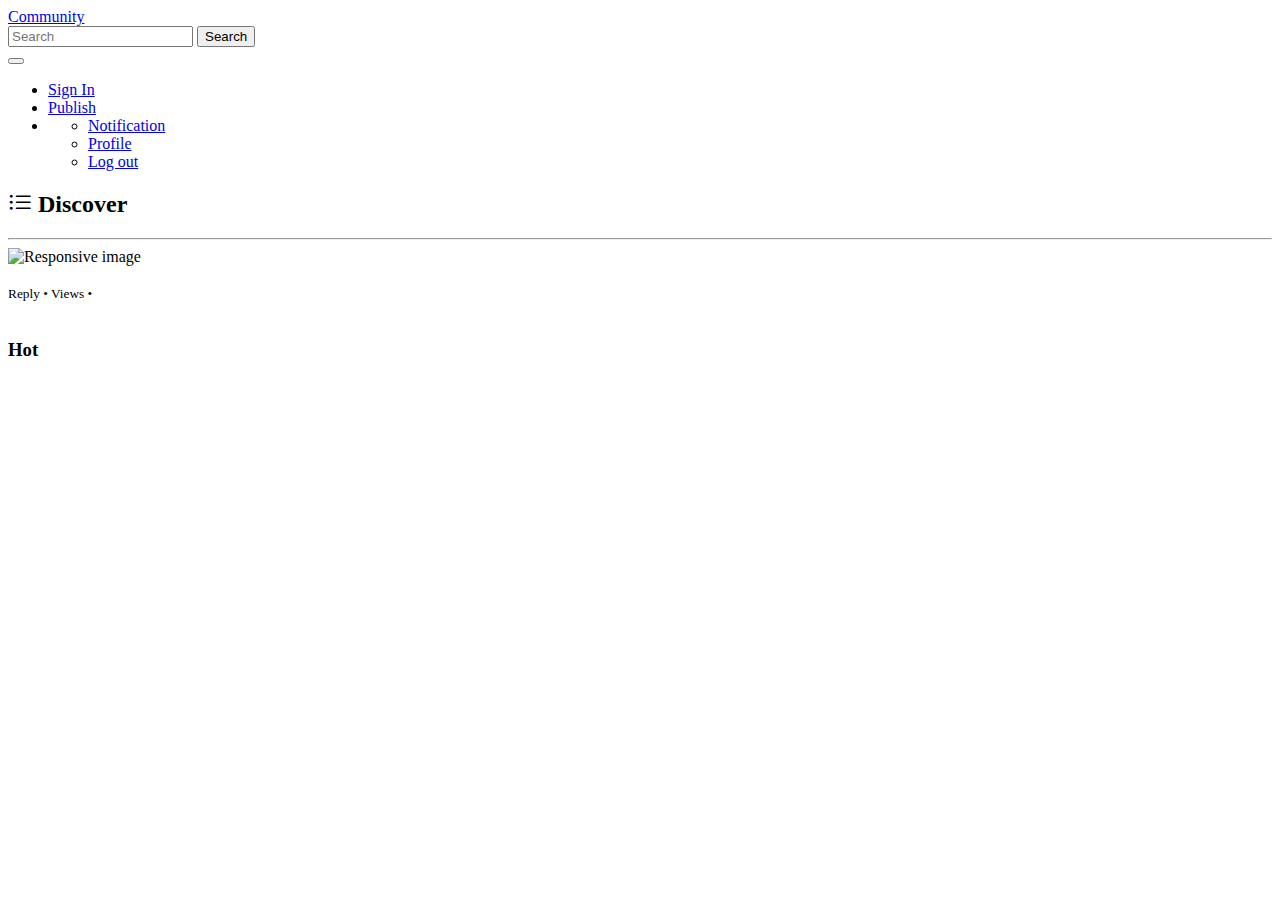
==== src/main/resources/templates/index.html @ 0ee321fb "Initial commit" ====
<!DOCTYPE HTML>
<html xmlns:th="http://www.thymeleaf.org" xmlns:font-size="http://www.w3.org/1999/xhtml">
<head>
  <title>Community</title>
  <meta http-equiv="Content-Type" content="text/html; charset=UTF-8" />
  <link href="https://cdn.jsdelivr.net/npm/bootstrap@5.1.1/dist/css/bootstrap.min.css" rel="stylesheet" integrity="sha384-F3w7mX95PdgyTmZZMECAngseQB83DfGTowi0iMjiWaeVhAn4FJkqJByhZMI3AhiU" crossorigin="anonymous">
  <link rel="stylesheet" href="https://cdn.jsdelivr.net/npm/bootstrap-icons@1.5.0/font/bootstrap-icons.css">
  <link rel="stylesheet" href="css/community.css">
  <script src="https://cdn.jsdelivr.net/npm/bootstrap@5.1.1/dist/js/bootstrap.bundle.min.js" integrity="sha384-/bQdsTh/da6pkI1MST/rWKFNjaCP5gBSY4sEBT38Q/9RBh9AH40zEOg7Hlq2THRZ" crossorigin="anonymous"></script>
<!--  <link rel="stylesheet" th:href="@{/bootstrap.min.css}">
  <script th:src="@{/bootstrap.min.js}" ></script>-->
</head>
<body>
<nav class="navbar navbar-expand-lg navbar-light bg-light">
  <div class="container-fluid">
    <a class="navbar-brand" href="/">Community</a>
    <form class="d-flex">
      <input class="form-control me-2" type="search" placeholder="Search" aria-label="Search">
      <button class="btn btn-outline-success" type="submit">Search</button>
    </form>
    <button class="navbar-toggler" type="button" data-bs-toggle="collapse" data-bs-target="#navbarSupportedContent" aria-controls="navbarSupportedContent" aria-expanded="false" aria-label="Toggle navigation">
      <span class="navbar-toggler-icon"></span>
    </button>


    <div class="collapse navbar-collapse navbar-right" id="navbarSupportedContent">
      <ul class="navbar-nav ms-auto mb-2 mb-lg-0">
        <li class="nav-item" th:if = "${session.user == null}">
          <a class="nav-link active" aria-current="page" href="https://github.com/login/oauth/authorize?client_id=f638ad8ff2bd233d2ea6&redirect_uri=http://localhost:8080/callback&scope=user&state=1">Sign In</a>
        </li>

        <li class="nav-item" th:if="${session.user != null}">
          <a class="nav-link active" href="/publish"> Publish</a>
        </li>

        <li class="nav-item dropdown" th:if = "${session.user != null}">
          <a class="nav-link dropdown-toggle" href="#" id="navbarDropdown" role="button" data-bs-toggle="dropdown" aria-expanded="false" th:text = "${session.user.getName()}">
          </a>
          <ul class="dropdown-menu dropdown-menu-end" aria-labelledby="navbarDropdown">
            <li><a class="dropdown-item" href="#">Notification</a></li>
            <li><a class="dropdown-item" href="#">Profile</a></li>
            <li><a class="dropdown-item" href="#">Log out</a></li>
          </ul>
      </ul>
    </div>
  </div>
</nav>

<div class="container-fluid main">
  <div class="row">
    <div class="col-lg-9 col-md-12 col-sm-12 col-12">
      <h2> <i class="bi bi-list-ul"></i> Discover</h2>
      <hr>

      <div class="d-flex" th:each="question : ${questions}">

        <div class="flex-shrink-0">
          <img class="img-fluid rounded-circle img" th:src="${question.user.avatarUrl}" alt="Responsive image" >
        </div>

        <div class="flex-grow-1 ms-3">
          <span th:text="${question.title}" style="font-size: smaller"> </span><br>
          <!--<span th:text="${question.description}"></span> <br>-->
          <span class="text-muted" style="font-size: smaller">
            <span th:text="${question.commentCount}"></span> Reply •
            <span th:text="${question.viewCount}"></span> Views •
            <span th:text="${#dates.format(question.gmtCreate,'dd MMMM yyyy')}"></span></span>
          <br><br>
        </div>
      </div>
    </div>

    <div class="col-lg-3 col-md-12 col-sm-12 col-12">
      <h3>Hot</h3>
    </div>
  </div>
</div>
</body>
</html>
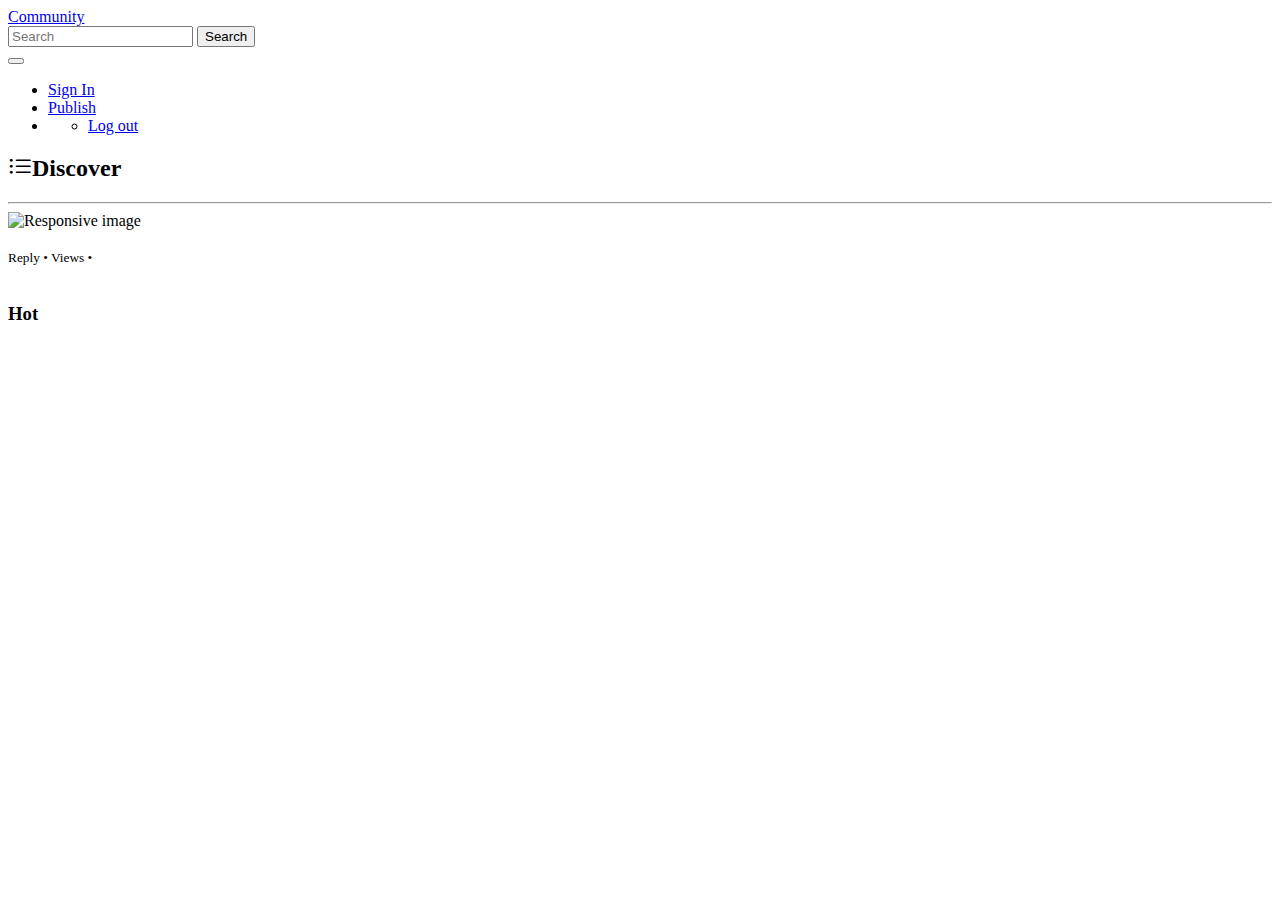
==== commit 59622ea0: "Fix log in issue. Able to show the questions" ====
--- a/src/main/resources/templates/index.html
+++ b/src/main/resources/templates/index.html
@@ -7,8 +7,9 @@
   <link rel="stylesheet" href="https://cdn.jsdelivr.net/npm/bootstrap-icons@1.5.0/font/bootstrap-icons.css">
   <link rel="stylesheet" href="css/community.css">
   <script src="https://cdn.jsdelivr.net/npm/bootstrap@5.1.1/dist/js/bootstrap.bundle.min.js" integrity="sha384-/bQdsTh/da6pkI1MST/rWKFNjaCP5gBSY4sEBT38Q/9RBh9AH40zEOg7Hlq2THRZ" crossorigin="anonymous"></script>
-<!--  <link rel="stylesheet" th:href="@{/bootstrap.min.css}">
-  <script th:src="@{/bootstrap.min.js}" ></script>-->
+
+  <!--  <link rel="stylesheet" th:href="@{/bootstrap.min.css}">
+    <script th:src="@{/bootstrap.min.js}" ></script>-->
 </head>
 <body>
 <nav class="navbar navbar-expand-lg navbar-light bg-light">
@@ -30,15 +31,13 @@
         </li>
 
         <li class="nav-item" th:if="${session.user != null}">
-          <a class="nav-link active" href="/publish"> Publish</a>
+          <a class="nav-link active" href="/publish"> Publish </a>
         </li>
 
         <li class="nav-item dropdown" th:if = "${session.user != null}">
           <a class="nav-link dropdown-toggle" href="#" id="navbarDropdown" role="button" data-bs-toggle="dropdown" aria-expanded="false" th:text = "${session.user.getName()}">
           </a>
           <ul class="dropdown-menu dropdown-menu-end" aria-labelledby="navbarDropdown">
-            <li><a class="dropdown-item" href="#">Notification</a></li>
-            <li><a class="dropdown-item" href="#">Profile</a></li>
             <li><a class="dropdown-item" href="#">Log out</a></li>
           </ul>
       </ul>
@@ -49,17 +48,18 @@
 <div class="container-fluid main">
   <div class="row">
     <div class="col-lg-9 col-md-12 col-sm-12 col-12">
-      <h2> <i class="bi bi-list-ul"></i> Discover</h2>
+      <h2> <i class="bi bi-list-ul"></i>Discover</h2>
       <hr>
 
       <div class="d-flex" th:each="question : ${questions}">
-
         <div class="flex-shrink-0">
-          <img class="img-fluid rounded-circle img" th:src="${question.user.avatarUrl}" alt="Responsive image" >
+          <a th:href="@{'/question/'+${question.id}}">
+            <img class="img-fluid rounded-circle img mx-auto d-block float-start" th:src="${question.user.avatarUrl}" alt="Responsive image" >
+          </a>
         </div>
 
         <div class="flex-grow-1 ms-3">
-          <span th:text="${question.title}" style="font-size: smaller"> </span><br>
+          <a th:href="@{'/question/'+${question.id}}" th:text="${question.title}" style="font-size: smaller"> </a><br>
           <!--<span th:text="${question.description}"></span> <br>-->
           <span class="text-muted" style="font-size: smaller">
             <span th:text="${question.commentCount}"></span> Reply •
@@ -69,7 +69,6 @@
         </div>
       </div>
     </div>
-
     <div class="col-lg-3 col-md-12 col-sm-12 col-12">
       <h3>Hot</h3>
     </div>
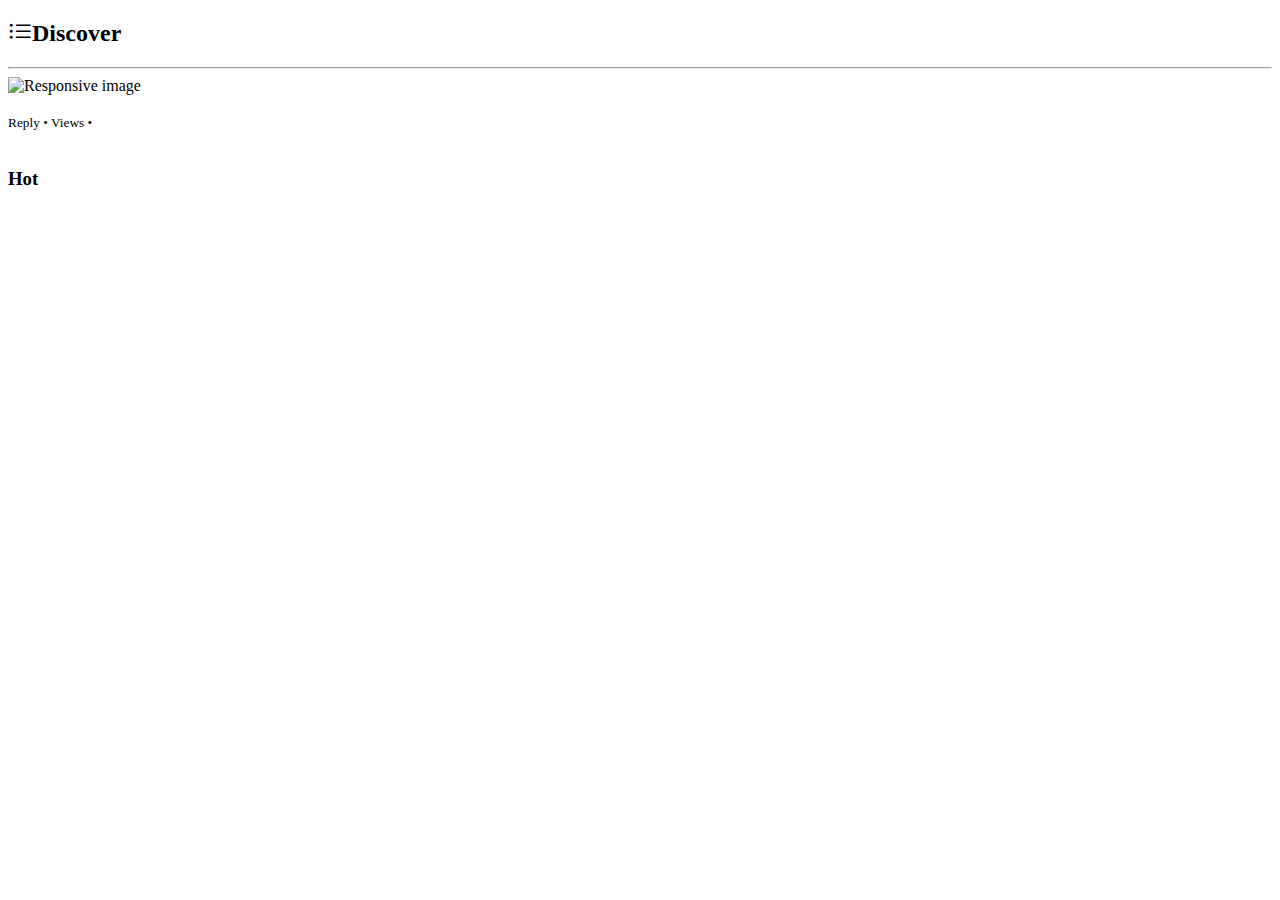
==== commit 4b22e263: "Able to log out" ====
--- a/src/main/resources/templates/index.html
+++ b/src/main/resources/templates/index.html
@@ -12,38 +12,7 @@
     <script th:src="@{/bootstrap.min.js}" ></script>-->
 </head>
 <body>
-<nav class="navbar navbar-expand-lg navbar-light bg-light">
-  <div class="container-fluid">
-    <a class="navbar-brand" href="/">Community</a>
-    <form class="d-flex">
-      <input class="form-control me-2" type="search" placeholder="Search" aria-label="Search">
-      <button class="btn btn-outline-success" type="submit">Search</button>
-    </form>
-    <button class="navbar-toggler" type="button" data-bs-toggle="collapse" data-bs-target="#navbarSupportedContent" aria-controls="navbarSupportedContent" aria-expanded="false" aria-label="Toggle navigation">
-      <span class="navbar-toggler-icon"></span>
-    </button>
-
-
-    <div class="collapse navbar-collapse navbar-right" id="navbarSupportedContent">
-      <ul class="navbar-nav ms-auto mb-2 mb-lg-0">
-        <li class="nav-item" th:if = "${session.user == null}">
-          <a class="nav-link active" aria-current="page" href="https://github.com/login/oauth/authorize?client_id=f638ad8ff2bd233d2ea6&redirect_uri=http://localhost:8080/callback&scope=user&state=1">Sign In</a>
-        </li>
-
-        <li class="nav-item" th:if="${session.user != null}">
-          <a class="nav-link active" href="/publish"> Publish </a>
-        </li>
-
-        <li class="nav-item dropdown" th:if = "${session.user != null}">
-          <a class="nav-link dropdown-toggle" href="#" id="navbarDropdown" role="button" data-bs-toggle="dropdown" aria-expanded="false" th:text = "${session.user.getName()}">
-          </a>
-          <ul class="dropdown-menu dropdown-menu-end" aria-labelledby="navbarDropdown">
-            <li><a class="dropdown-item" href="#">Log out</a></li>
-          </ul>
-      </ul>
-    </div>
-  </div>
-</nav>
+<div th:insert="navigation.html :: nav"></div>
 
 <div class="container-fluid main">
   <div class="row">
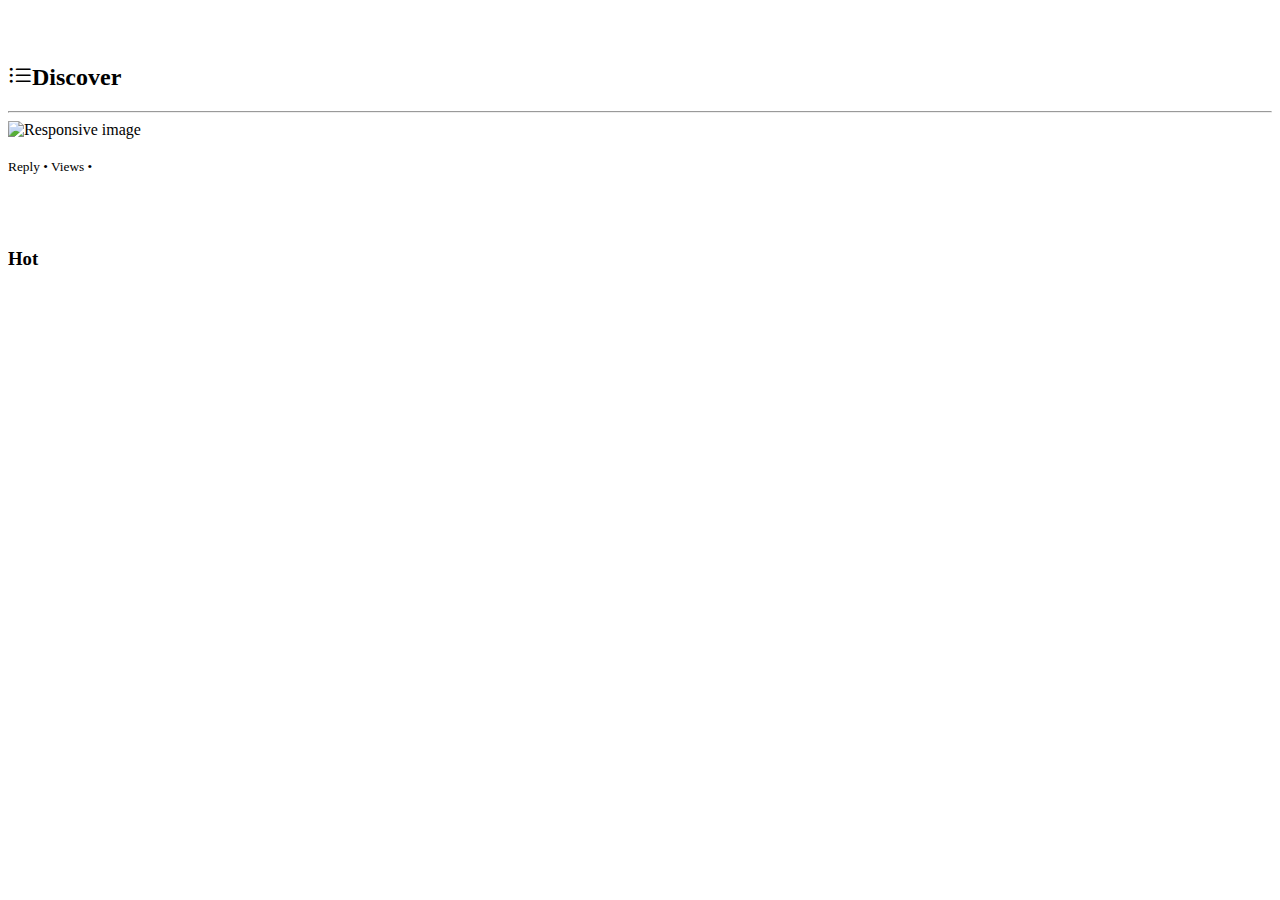
==== commit b734d326: "Able to Reply to the question" ====
--- a/src/main/resources/templates/index.html
+++ b/src/main/resources/templates/index.html
@@ -17,6 +17,7 @@
 <div class="container-fluid main">
   <div class="row">
     <div class="col-lg-9 col-md-12 col-sm-12 col-12">
+      <br><br>
       <h2> <i class="bi bi-list-ul"></i>Discover</h2>
       <hr>
 
@@ -28,17 +29,19 @@
         </div>
 
         <div class="flex-grow-1 ms-3">
-          <a th:href="@{'/question/'+${question.id}}" th:text="${question.title}" style="font-size: smaller"> </a><br>
+          <a th:href="@{'/question/'+${question.id}}" th:text="${question.title}" style="font-size: smaller" class="text-decoration-none"> </a><br>
           <!--<span th:text="${question.description}"></span> <br>-->
           <span class="text-muted" style="font-size: smaller">
             <span th:text="${question.commentCount}"></span> Reply •
             <span th:text="${question.viewCount}"></span> Views •
-            <span th:text="${#dates.format(question.gmtCreate,'dd MMMM yyyy')}"></span></span>
+            <span th:text="${#dates.format(question.gmtCreate,'yyyy-MM-dd HH:mm')}"></span></span>
           <br><br>
         </div>
       </div>
     </div>
+
     <div class="col-lg-3 col-md-12 col-sm-12 col-12">
+      <br><br>
       <h3>Hot</h3>
     </div>
   </div>
